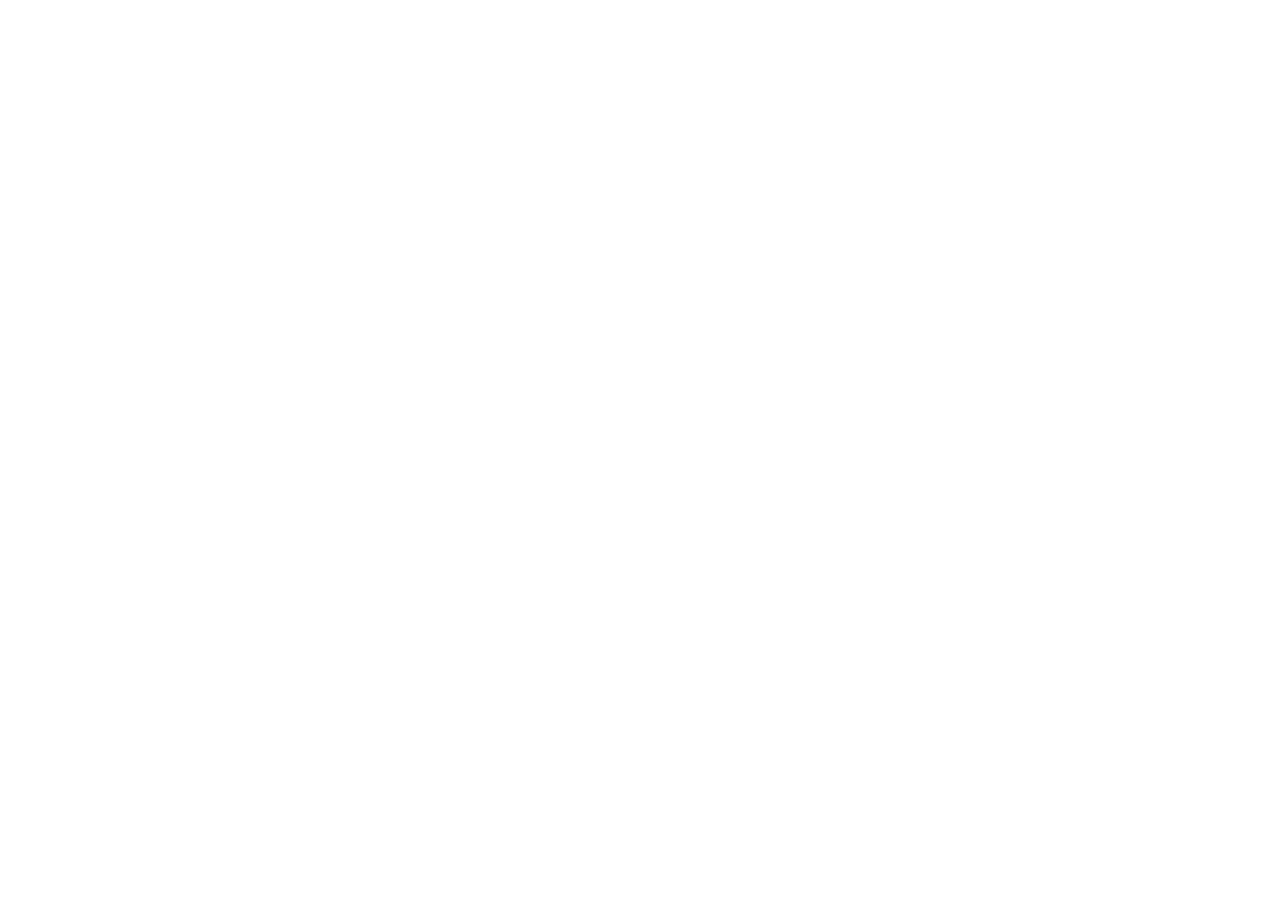
==== JavaScript Final Exam/Index.html @ 99009a33 "JS - Final Exam" ====
<!DOCTYPE html>
<html lang="en">
<head>
    <meta charset="UTF-8">
    <meta name="viewport" content="width=device-width, initial-scale=1.0">
    <title>Js Final Exam</title>
    <link rel="stylesheet" href="./Assets/Styles/styles.css">
</head>
<body>
    <script src="./Assets/Js/script.js"></script>
</body>
</html>
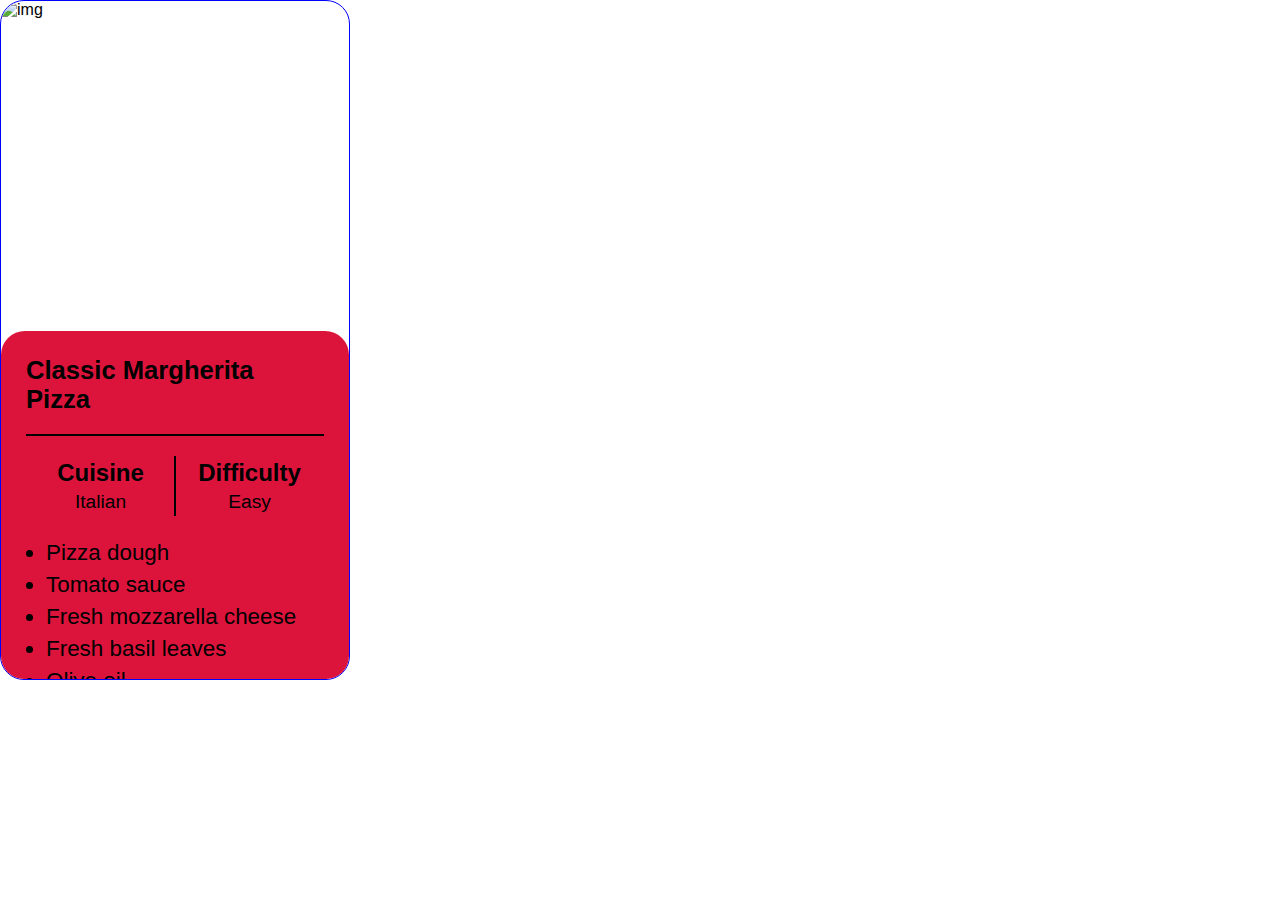
==== commit e89855e3: "JS Final Exam" ====
--- a/JavaScript Final Exam/Index.html
+++ b/JavaScript Final Exam/Index.html
@@ -7,6 +7,44 @@
     <link rel="stylesheet" href="./Assets/Styles/styles.css">
 </head>
 <body>
+
+    <div class="foodCard">
+
+        <div class="foodImg">
+            <img src="https://cdn.dummyjson.com/recipe-images/1.webp" alt="img" height="100%" width="100%">
+        </div>
+
+        <div class="foodRecip">
+
+            <h1 id="dishName">Classic Margherita Pizza </h1>
+
+            <div class="cuisineAnDdefficulty">
+                <div>
+                    <h1>Cuisine</h1>
+                    <p id="Cuisine">Italian</p>
+                </div>
+                
+                <div>
+                    <h1>Difficulty</h1>
+                    <p id="Difficulty">Easy</p>
+                </div>
+            </div>
+
+            <ul id="Ingredients">
+                <li>Pizza dough</li>
+                <li>Tomato sauce</li>
+                <li>Fresh mozzarella cheese</li>
+                <li>Fresh basil leaves</li>
+                <li>Olive oil</li>
+                <li>Salt and pepper to taste</li>
+            </ul> 
+
+        </div>
+
+        
+
+    </div>
+
     <script src="./Assets/Js/script.js"></script>
 </body>
 </html>--- a/JavaScript Final Exam/Assets/Styles/styles.css
+++ b/JavaScript Final Exam/Assets/Styles/styles.css
@@ -0,0 +1,98 @@
+* {
+    font-family: "Roboto", sans-serif;
+    box-sizing: border-box;
+    padding: 50;
+    margin: 0;
+}
+
+.foodCard {
+    height: 680px;
+    width: 350px;
+    display: flex;
+    flex-direction: column;
+    border: 1px solid blue;
+    border-radius: 24px;
+    overflow: hidden;
+}
+
+.foodImg {
+    height: 350px;
+    width: 100%;
+    flex-shrink: 0;
+    overflow: hidden;
+}
+
+.foodRecip {
+    height: 350px;
+    width: 100%;
+    display: flex;
+    flex-direction: column;
+    flex-shrink: 0;
+    align-items: center;    
+    position: relative;
+    background-color: crimson;
+    bottom: 20px;
+    padding: 25px;
+    overflow: scroll;
+    border-top-left-radius: 24px;
+    border-top-right-radius: 24px;
+}
+
+::-webkit-scrollbar {
+    display: none;
+}
+
+#dishName {
+    flex-shrink: 0;
+    font-size: 1.6rem;
+    padding-bottom: 20px;
+    margin-bottom: 20px;
+    border-bottom: 2px solid black;
+}
+
+.cuisineAnDdefficulty {
+    height: 60px;
+    width: 100%;
+    display: flex;
+    flex-shrink: 0;
+    justify-content: center;
+    align-items: center;
+    margin-bottom: 24px;
+}
+
+.cuisineAnDdefficulty::before {
+    content: "";
+    height: 60px;
+    width: 2px;
+    display: block;
+    position: absolute;
+    background-color: black;
+}
+
+.cuisineAnDdefficulty > div {
+    height: 100%;
+    width: 50%;
+    display: flex;
+    flex-direction: column;
+    justify-content: space-evenly;
+    align-items: center;
+}
+
+.cuisineAnDdefficulty > div > h1 {
+    font-size: 1.5rem;
+}
+
+.cuisineAnDdefficulty > div > p {
+    font-size: 1.2rem;
+}
+
+#Ingredients {
+    height: auto;
+    width: 100%;
+    padding-left: 20px;    
+}
+
+#Ingredients > li {
+    font-size: 1.4rem;
+    margin-bottom: 6px;
+}